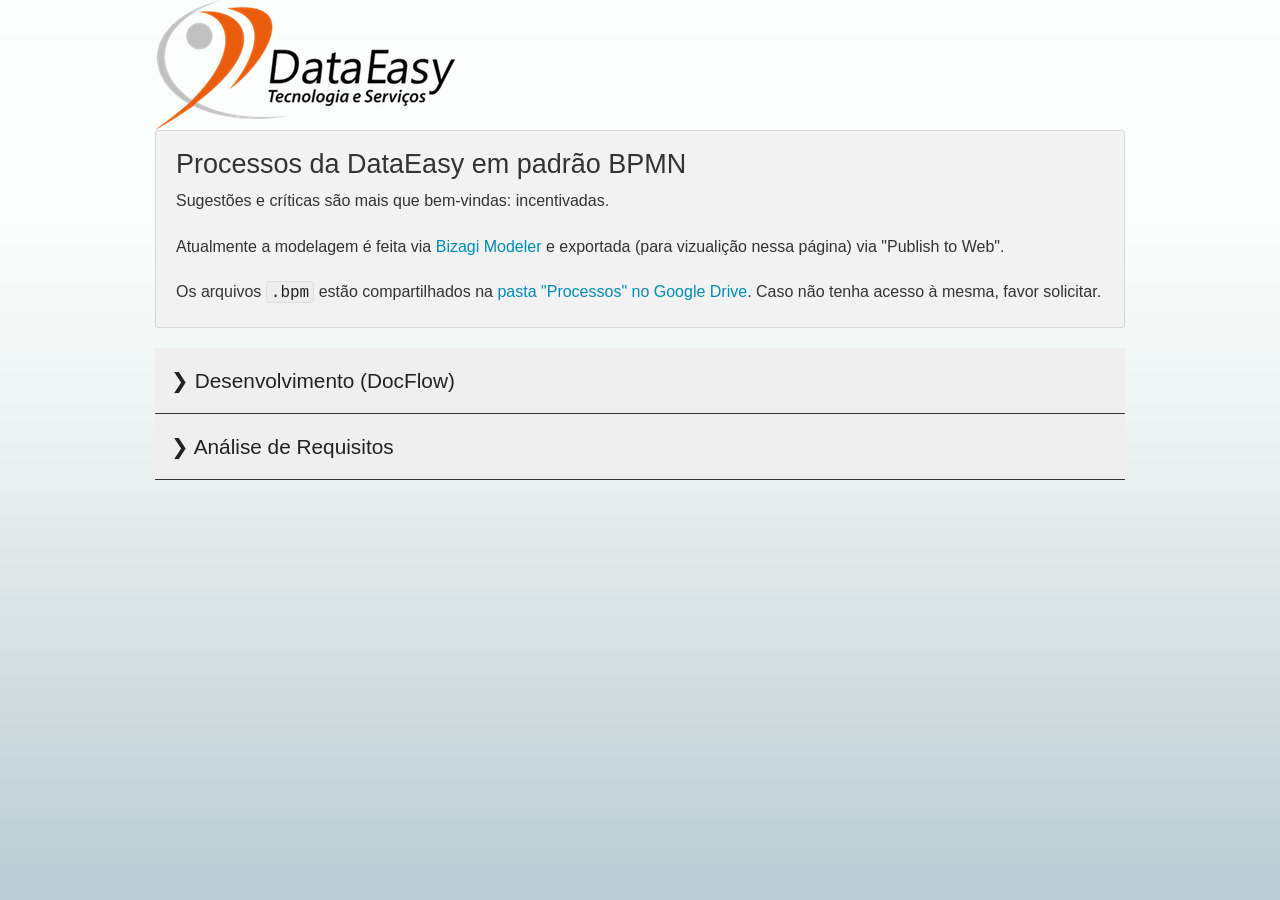
==== index.html @ 9c4a804f "Migração para yEd parte 1" ====
<!doctype html>
<html class="no-js" lang="pt-BR">
    <head>
        <meta charset="utf-8" />
        <meta name="viewport" content="width=device-width, initial-scale=1.0" />
        <title>Processos DataEasy</title>
        <link rel="stylesheet" href="web/foundation-5.4.7/css/foundation.css" />
        <script src="web/foundation-5.4.7/js/vendor/modernizr.js"></script>
        <style type="text/css">
            body {
                background-image: url(web/bg.png);
                background-repeat: repeat-x;
            }
            .accordion .content dd {
                padding-left: 2rem;
            }
            .accordion ul {
                margin-bottom: 0;
            }
            .accordion .accordion-navigation > a {
                font-size: 1.3rem;
                border-bottom: 1px solid #333;
            }
        </style>
    </head>
    <body>
        <div class="row">
            <div class="large-12 columns">
                <img src="web/logo.png" alt="Logo DataEasy" />

                <div class="panel radius">
                    <h3>Processos da DataEasy em padrão BPMN</h3>
                    <p>Sugestões e críticas são mais que bem-vindas: incentivadas.</p>
                    <p>Atualmente a modelagem é feita via <a href="http://www.bizagi.com/en/bpm-suite/bpm-products/modeler">Bizagi Modeler</a> e exportada (para vizualição nessa página) via "Publish to Web".</p>
                    <p>Os arquivos <kbd>.bpm</kbd> estão compartilhados na <a href="https://drive.google.com/a/dataeasy.com.br/folderview?id=0B7Vu_xh5nNusUi1xUTQ5ZG9odTg&usp=sharing">pasta "Processos" no Google Drive</a>. Caso não tenha acesso à mesma, favor solicitar.</p>
                </div>

                <dl class="accordion" data-accordion>
                    <dd class="accordion-navigation">
                        <a href="#desenvolvimento">❯ Desenvolvimento (DocFlow)</a>
                        <div id="desenvolvimento" class="content">
                            <div class="row">
                                <div class="large-12 columns">
                                    <div class="large-8 medium-8 columns">
                                        <div class="panel radius">
                                            <p>Processo de desenvolvimento do Desenvolvimento, atualmente apenas da equipe <strong>DocFlow</strong>.</p>
                                            <h4>Histórico</h4>
                                            <dl>
                                                <dt><span class="label round">v0</span></dt>
                                                <dd>Processo até Julho 2014. Não documentado ou mapeado.</dd>

                                                <dt><span class="label round">v1</span></dt>
                                                <dd>
                                                    <ul>
                                                        <li>Adoção do SemVer.org</li>
                                                        <li>Adoção da política de "feature branches"</li>
                                                        <li>Revisão de Código distribuída</li>
                                                        <li>Etapa "Pronto pra Merge"</li>
                                                        <li>[...Inserir restante das alterações deste processo...]</li>
                                                    </ul>
                                                </dd>

                                                <dt><span class="label round">v2</span></dt>
                                                <dd>
                                                    <strong>Processo futuro.</strong>
                                                    <ul>
                                                        <li>Sub-processo de Teste melhorado, conforme Freetest:
                                                            <ul>
                                                                <li>Testes exploratórios</li>
                                                                <li>Testes funcionais</li>
                                                                <li>Testes de regressão</li>
                                                                <li>Testes de aceitação</li>
                                                            </ul>
                                                        </li>
                                                        <li>Sub-processo de Implementação: Inserção de testes unitários</li>
                                                        <li>Sub-processo de "Disponibilizar para Teste": Desenvolvedor avalia o impacto e registra para o testador</li>
                                                        <li>Sub-processos de Testes (Funcionais, Exploratórios, de Regressão e de Aceitação)</li>
                                                        <li>[...Inserir restante das alterações deste processo...]</li>
                                                    </ul>
                                                </dd>
                                            </dl>
                                        </div>
                                    </div>

                                    <div class="large-4 medium-4 columns">
                                        <div class="panel callout radius">
                                            <h5>Acesse:</h5>
                                            <p>
                                                <a href="./Desenvolvimento/v1/web/index.html" target="_blank" class="tiny round button">v1</a>
                                                <a href="./Desenvolvimento/v2/Desenvolvimento.svg" target="_blank" class="tiny round button">v2</a>
                                            </p>
                                        </div>
                                    </div>
                                </div>
                            </div>
                        </div>
                    </dd>

                    <dd class="accordion-navigation">
                        <a href="#analise-de-requisitos">❯ Análise de Requisitos</a>
                        <div id="analise-de-requisitos" class="content">
                            <div class="row">
                                <div class="large-12 columns">
                                    <div class="large-8 medium-8 columns">
                                        <div class="panel radius">
                                            <p>Processo de Análise de Requisitos.</p>
                                            <h4>Histórico</h4>
                                            <dl>
                                                <dt><span class="label round">v1</span></dt>
                                                <dd>
                                                    <ul>
                                                        <li>Formalização do processo utilizado para análise de requisitos</li>
                                                        <li>Novos passos para atender a área de requisitos do guia MPSBR nível G</li>
                                                    </ul>
                                                </dd>

                                                <dt><span class="label round">v2</span></dt>
                                                <dd>
													<ul>
														<li>Processo melhorado, mais adequado a realidade DataEasy</li>
														<li>Sub-processos atualizados e adaptados ao dia a dia da empresa</li>
														<li>Sub-processo de análise de requisitos contemplando:
															<ul>
																<li>Análise</li>
																<li>Aceite</li>
																<li>Abstração de informações da fonte de requisitos</li>
																<li>Apoio das áreas interessadas da empresa para análise dos requisitos</li>
															</ul>
														</li>
													</ul>
												</dd>

												<dt><span class="label round">v3</span></dt>
												<dd>
													<ul>
														<li>Processo macro atualizado contemplando o teste de qualidade</li>
														<li>Sub-processo de Teste de Qualidade criado</li>
														<li>Sub-processos pertencentes ao teste de qualidade criados:
															<ul>
																<li>Gerenciar casos de teste para a demanda</li>
																<li>Executar os casos de teste no TesteDF4</li>
																<li>Identificar erros nos testes e reportar ao desenvolvimento</li>
															</ul>
                                                        </li>
													</ul>
												</dd>

												<dt><span class="label round">v4 (Atual - Em homologação) </span></dt>
												<dd>
													<ul>
														<li>Processo macro atualizado contemplando o planejamento</li>
														<li>Sub-processo de planejamento criado</li>
													</ul>
												</dd>
                                            </dl>
                                        </div>
                                    </div>

                                    <div class="large-4 medium-4 columns">
                                        <div class="panel callout radius">
                                            <h5>Acesse:</h5>
                                            <p>
                                                <a href="./AnaliseDeRequisitos/v1/web/index.html" target="_blank" class="tiny round button">v1</a>
                                                <a href="./AnaliseDeRequisitos/v2/web/index.html" target="_blank" class="tiny round button">v2</a>
												<a href="./AnaliseDeRequisitos/v3/web/index.html" target="_blank" class="tiny round button">v3</a>
												<a href="./AnaliseDeRequisitos/v4/web/index.html" target="_blank" class="tiny round button">v4</a>
                                            </p>
                                        </div>
                                    </div>
                                </div>
                            </div>
                        </div>
                    </dd>
                </dl>
            </div>
        </div>

        <script src="web/foundation-5.4.7/js/vendor/jquery.js"></script>
        <script src="web/foundation-5.4.7/js/foundation.min.js"></script>
        <script>
            $(document).foundation();
        </script>
    </body>
</html>
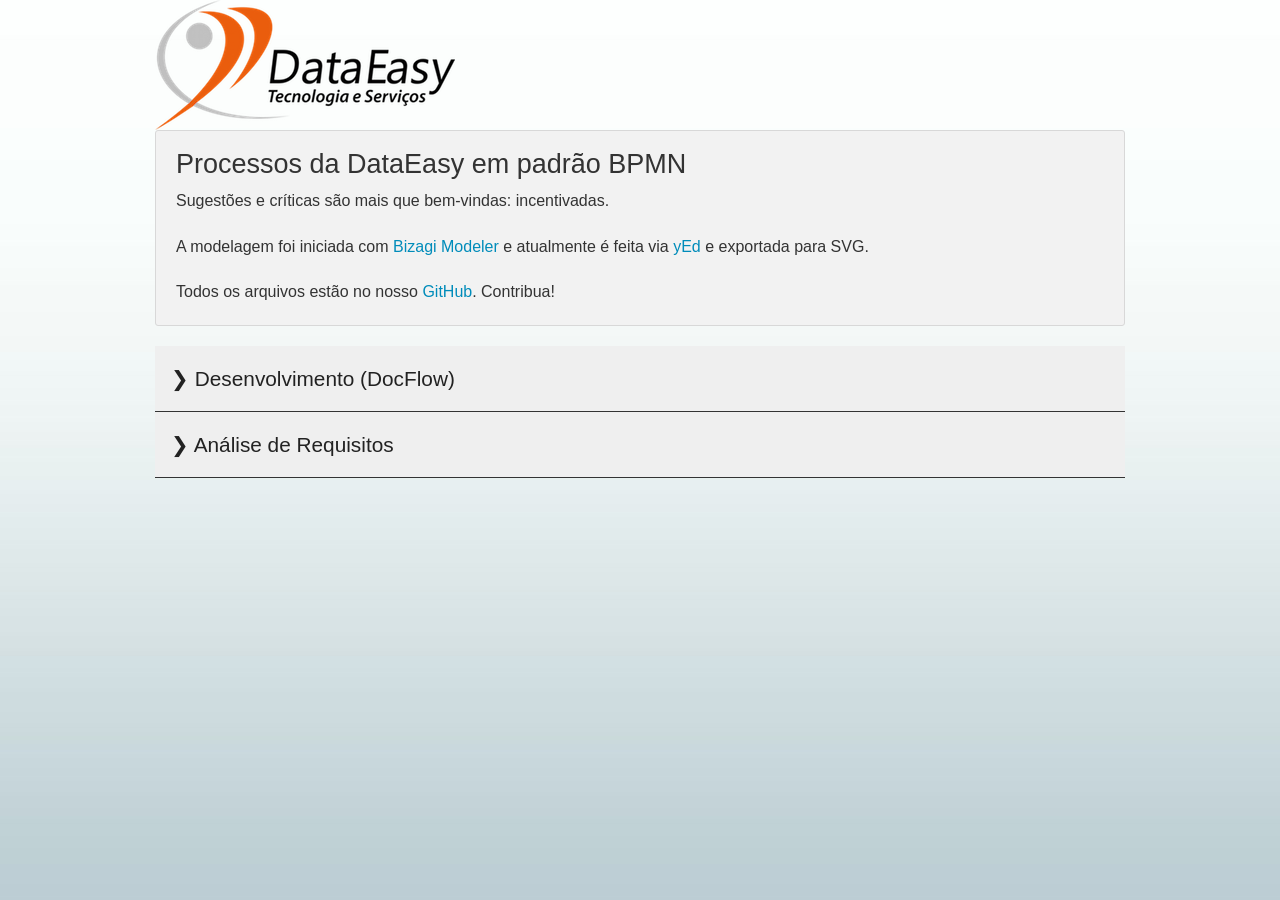
==== commit 7ccc2851: "Adicionando informações sobre yEd" ====
--- a/index.html
+++ b/index.html
@@ -31,8 +31,8 @@
                 <div class="panel radius">
                     <h3>Processos da DataEasy em padrão BPMN</h3>
                     <p>Sugestões e críticas são mais que bem-vindas: incentivadas.</p>
-                    <p>Atualmente a modelagem é feita via <a href="http://www.bizagi.com/en/bpm-suite/bpm-products/modeler">Bizagi Modeler</a> e exportada (para vizualição nessa página) via "Publish to Web".</p>
-                    <p>Os arquivos <kbd>.bpm</kbd> estão compartilhados na <a href="https://drive.google.com/a/dataeasy.com.br/folderview?id=0B7Vu_xh5nNusUi1xUTQ5ZG9odTg&usp=sharing">pasta "Processos" no Google Drive</a>. Caso não tenha acesso à mesma, favor solicitar.</p>
+                    <p>A modelagem foi iniciada com <a href="http://www.bizagi.com/en/bpm-suite/bpm-products/modeler">Bizagi Modeler</a> e atualmente é feita via <a href="http://www.yworks.com/en/products/yfiles/yed">yEd</a> e exportada para SVG.</p>
+                    <p>Todos os arquivos estão no nosso <a href="https://github.com/DataEasy/processos">GitHub</a>. Contribua!</p>
                 </div>
 
                 <dl class="accordion" data-accordion>
@@ -163,7 +163,7 @@
                                                 <a href="./AnaliseDeRequisitos/v1/web/index.html" target="_blank" class="tiny round button">v1</a>
                                                 <a href="./AnaliseDeRequisitos/v2/web/index.html" target="_blank" class="tiny round button">v2</a>
 												<a href="./AnaliseDeRequisitos/v3/web/index.html" target="_blank" class="tiny round button">v3</a>
-												<a href="./AnaliseDeRequisitos/v4/web/index.html" target="_blank" class="tiny round button">v4</a>
+												<a href="./AnaliseDeRequisitos/v4/MACRO.svg" target="_blank" class="tiny round button">v4</a>
                                             </p>
                                         </div>
                                     </div>
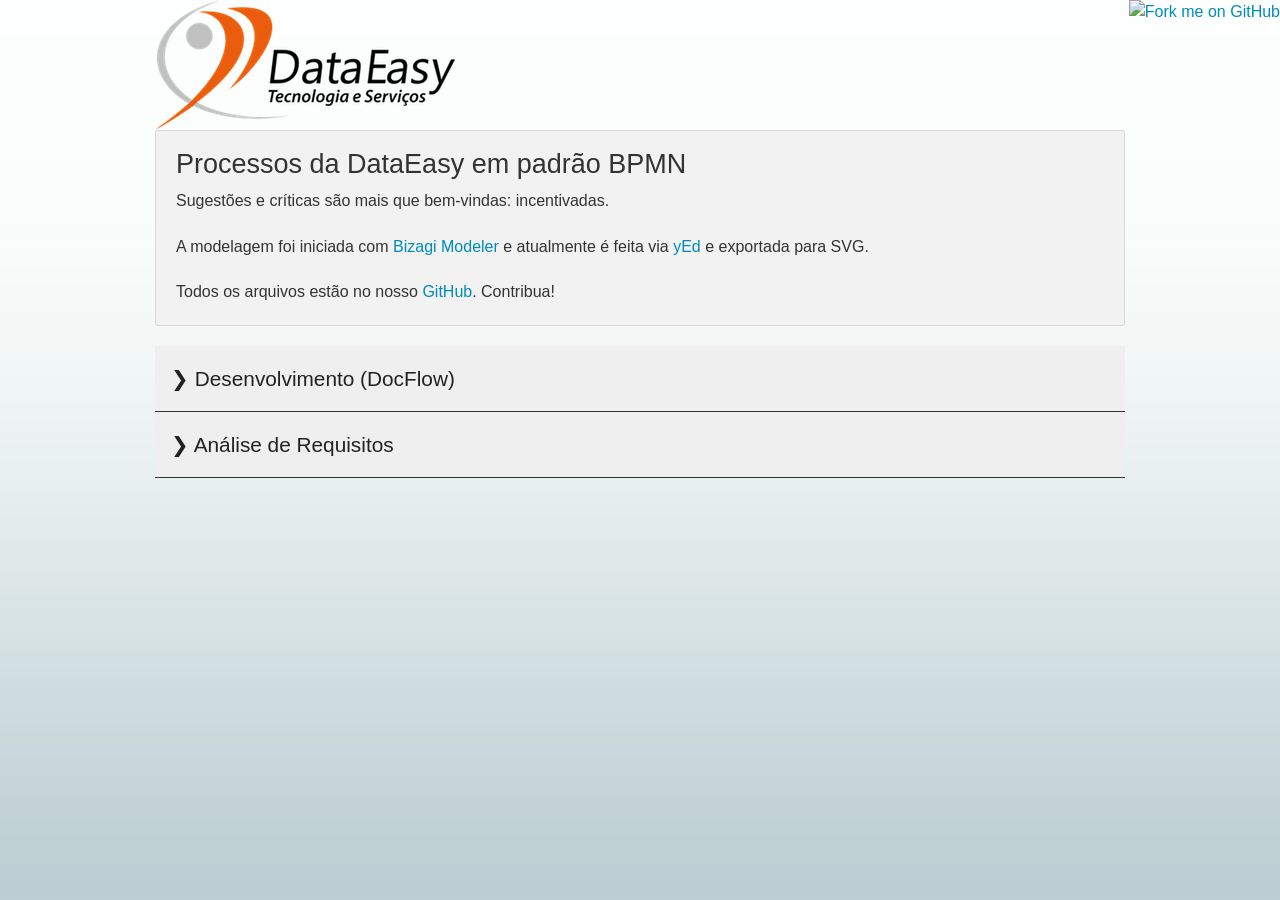
==== commit 2d88f513: "Adicionando fork-me banner" ====
--- a/index.html
+++ b/index.html
@@ -24,6 +24,8 @@
         </style>
     </head>
     <body>
+        <a href="https://github.com/DataEasy/processos"><img style="position: absolute; top: 0; right: 0; border: 0;" src="https://camo.githubusercontent.com/652c5b9acfaddf3a9c326fa6bde407b87f7be0f4/68747470733a2f2f73332e616d617a6f6e6177732e636f6d2f6769746875622f726962626f6e732f666f726b6d655f72696768745f6f72616e67655f6666373630302e706e67" alt="Fork me on GitHub" data-canonical-src="https://s3.amazonaws.com/github/ribbons/forkme_right_orange_ff7600.png"></a>
+
         <div class="row">
             <div class="large-12 columns">
                 <img src="web/logo.png" alt="Logo DataEasy" />
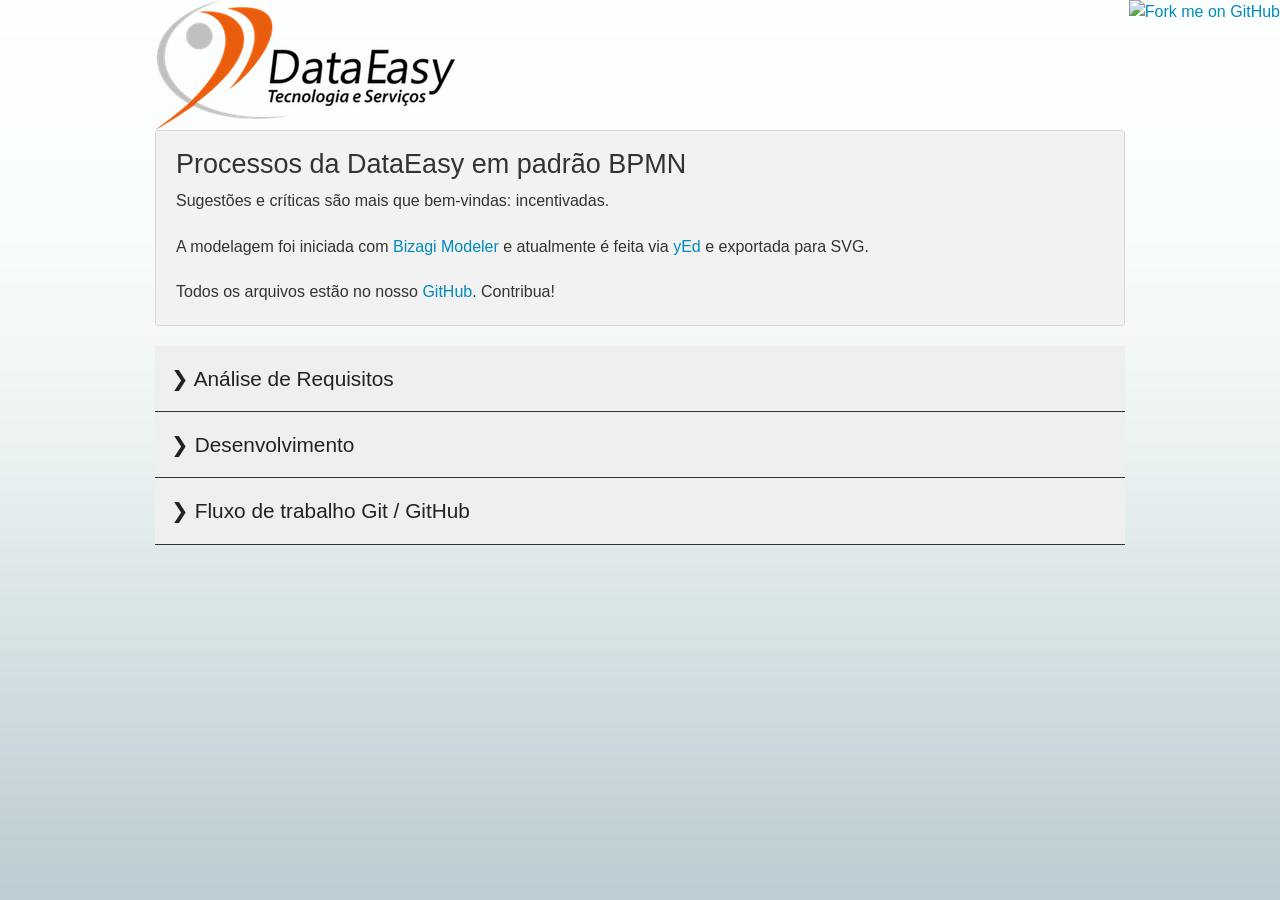
==== commit 400124e8: "Adicionando git workflow" ====
--- a/index.html
+++ b/index.html
@@ -38,65 +38,6 @@
                 </div>
 
                 <dl class="accordion" data-accordion>
-                    <dd class="accordion-navigation">
-                        <a href="#desenvolvimento">❯ Desenvolvimento (DocFlow)</a>
-                        <div id="desenvolvimento" class="content">
-                            <div class="row">
-                                <div class="large-12 columns">
-                                    <div class="large-8 medium-8 columns">
-                                        <div class="panel radius">
-                                            <p>Processo de desenvolvimento do Desenvolvimento, atualmente apenas da equipe <strong>DocFlow</strong>.</p>
-                                            <h4>Histórico</h4>
-                                            <dl>
-                                                <dt><span class="label round">v0</span></dt>
-                                                <dd>Processo até Julho 2014. Não documentado ou mapeado.</dd>
-
-                                                <dt><span class="label round">v1</span></dt>
-                                                <dd>
-                                                    <ul>
-                                                        <li>Adoção do SemVer.org</li>
-                                                        <li>Adoção da política de "feature branches"</li>
-                                                        <li>Revisão de Código distribuída</li>
-                                                        <li>Etapa "Pronto pra Merge"</li>
-                                                        <li>[...Inserir restante das alterações deste processo...]</li>
-                                                    </ul>
-                                                </dd>
-
-                                                <dt><span class="label round">v2</span></dt>
-                                                <dd>
-                                                    <strong>Processo futuro.</strong>
-                                                    <ul>
-                                                        <li>Sub-processo de Teste melhorado, conforme Freetest:
-                                                            <ul>
-                                                                <li>Testes exploratórios</li>
-                                                                <li>Testes funcionais</li>
-                                                                <li>Testes de regressão</li>
-                                                                <li>Testes de aceitação</li>
-                                                            </ul>
-                                                        </li>
-                                                        <li>Sub-processo de Implementação: Inserção de testes unitários</li>
-                                                        <li>Sub-processo de "Disponibilizar para Teste": Desenvolvedor avalia o impacto e registra para o testador</li>
-                                                        <li>Sub-processos de Testes (Funcionais, Exploratórios, de Regressão e de Aceitação)</li>
-                                                        <li>[...Inserir restante das alterações deste processo...]</li>
-                                                    </ul>
-                                                </dd>
-                                            </dl>
-                                        </div>
-                                    </div>
-
-                                    <div class="large-4 medium-4 columns">
-                                        <div class="panel callout radius">
-                                            <h5>Acesse:</h5>
-                                            <p>
-                                                <a href="./Desenvolvimento/v1/web/index.html" target="_blank" class="tiny round button">v1</a>
-                                                <a href="./Desenvolvimento/v2/Desenvolvimento.svg" target="_blank" class="tiny round button">v2</a>
-                                            </p>
-                                        </div>
-                                    </div>
-                                </div>
-                            </div>
-                        </div>
-                    </dd>
 
                     <dd class="accordion-navigation">
                         <a href="#analise-de-requisitos">❯ Análise de Requisitos</a>
@@ -173,6 +114,118 @@
                             </div>
                         </div>
                     </dd>
+
+                    <dd class="accordion-navigation">
+                        <a href="#desenvolvimento">❯ Desenvolvimento</a>
+                        <div id="desenvolvimento" class="content">
+                            <div class="row">
+                                <div class="large-12 columns">
+                                    <div class="large-8 medium-8 columns">
+                                        <div class="panel radius">
+                                            <p>Processo de desenvolvimento do Desenvolvimento, atualmente apenas da equipe <strong>DocFlow</strong>.</p>
+                                            <h4>Histórico</h4>
+                                            <dl>
+                                                <dt><span class="label round">v0</span></dt>
+                                                <dd>Processo até Julho 2014. Não documentado ou mapeado.</dd>
+
+                                                <dt><span class="label round">v1</span></dt>
+                                                <dd>
+                                                    <ul>
+                                                        <li>Adoção do SemVer.org</li>
+                                                        <li>Adoção da política de "feature branches"</li>
+                                                        <li>Revisão de Código distribuída</li>
+                                                        <li>Etapa "Pronto pra Merge"</li>
+                                                        <li>[...Inserir restante das alterações deste processo...]</li>
+                                                    </ul>
+                                                </dd>
+
+                                                <dt><span class="label round">v2</span></dt>
+                                                <dd>
+                                                    <strong>Processo futuro.</strong>
+                                                    <ul>
+                                                        <li>Sub-processo de Teste melhorado, conforme Freetest:
+                                                            <ul>
+                                                                <li>Testes exploratórios</li>
+                                                                <li>Testes funcionais</li>
+                                                                <li>Testes de regressão</li>
+                                                                <li>Testes de aceitação</li>
+                                                            </ul>
+                                                        </li>
+                                                        <li>Sub-processo de Implementação: Inserção de testes unitários</li>
+                                                        <li>Sub-processo de "Disponibilizar para Teste": Desenvolvedor avalia o impacto e registra para o testador</li>
+                                                        <li>Sub-processos de Testes (Funcionais, Exploratórios, de Regressão e de Aceitação)</li>
+                                                        <li>[...Inserir restante das alterações deste processo...]</li>
+                                                    </ul>
+                                                </dd>
+                                            </dl>
+                                        </div>
+                                    </div>
+
+                                    <div class="large-4 medium-4 columns">
+                                        <div class="panel callout radius">
+                                            <h5>Acesse:</h5>
+                                            <p>
+                                                <a href="./Desenvolvimento/v1/web/index.html" target="_blank" class="tiny round button">v1</a>
+                                                <a href="./Desenvolvimento/v2/Desenvolvimento.svg" target="_blank" class="tiny round button">v2</a>
+                                            </p>
+                                        </div>
+                                    </div>
+                                </div>
+                            </div>
+                        </div>
+                    </dd>
+
+                    <dd class="accordion-navigation">
+                        <a href="#fluxo-git">❯ Fluxo de trabalho Git / GitHub</a>
+                        <div id="fluxo-git" class="content">
+                            <div class="row">
+                                <div class="large-12 columns">
+                                    <div class="large-8 medium-8 columns">
+                                        <div class="panel radius">
+                                            <p>Fluxo de trabalho Git / GitHub. Branches, forks, pull requests...</p>
+                                            <h4>Histórico</h4>
+                                            <dl>
+                                                <dt><span class="label round">v0</span></dt>
+                                                <dd>
+                                                    <ul>
+                                                        <li>Processo até Julho 2014.</li>
+                                                        <li>Não documentado ou mapeado.</li>
+                                                        <li>Tecnologia usada: SVN.</li>
+                                                    </ul>
+                                                </dd>
+
+                                                <dt><span class="label round">v1</span></dt>
+                                                <dd>
+                                                    <ul>
+                                                        <li>Documentado, mas não mapeado em diagramas.</li>
+                                                        <li>Adoção do metodologia de trabalho com branches (<em>feature branches</em>)</li>
+                                                    </ul>
+                                                </dd>
+
+                                                <dt><span class="label round">v2</span></dt>
+                                                <dd>
+                                                    <ul>
+                                                        <li>Migração de tecnologia para Git</li>
+                                                        <li>Uso de Pull Requets (revisão de código)</li>
+                                                    </ul>
+                                                </dd>
+                                            </dl>
+                                        </div>
+                                    </div>
+
+                                    <div class="large-4 medium-4 columns">
+                                        <div class="panel callout radius">
+                                            <h5>Acesse:</h5>
+                                            <p>
+                                                <a href="./GitWorkflow/v2/fluxo-com-branches.svg" target="_blank" class="tiny round button">v2</a>
+                                            </p>
+                                        </div>
+                                    </div>
+                                </div>
+                            </div>
+                        </div>
+                    </dd>
+
                 </dl>
             </div>
         </div>
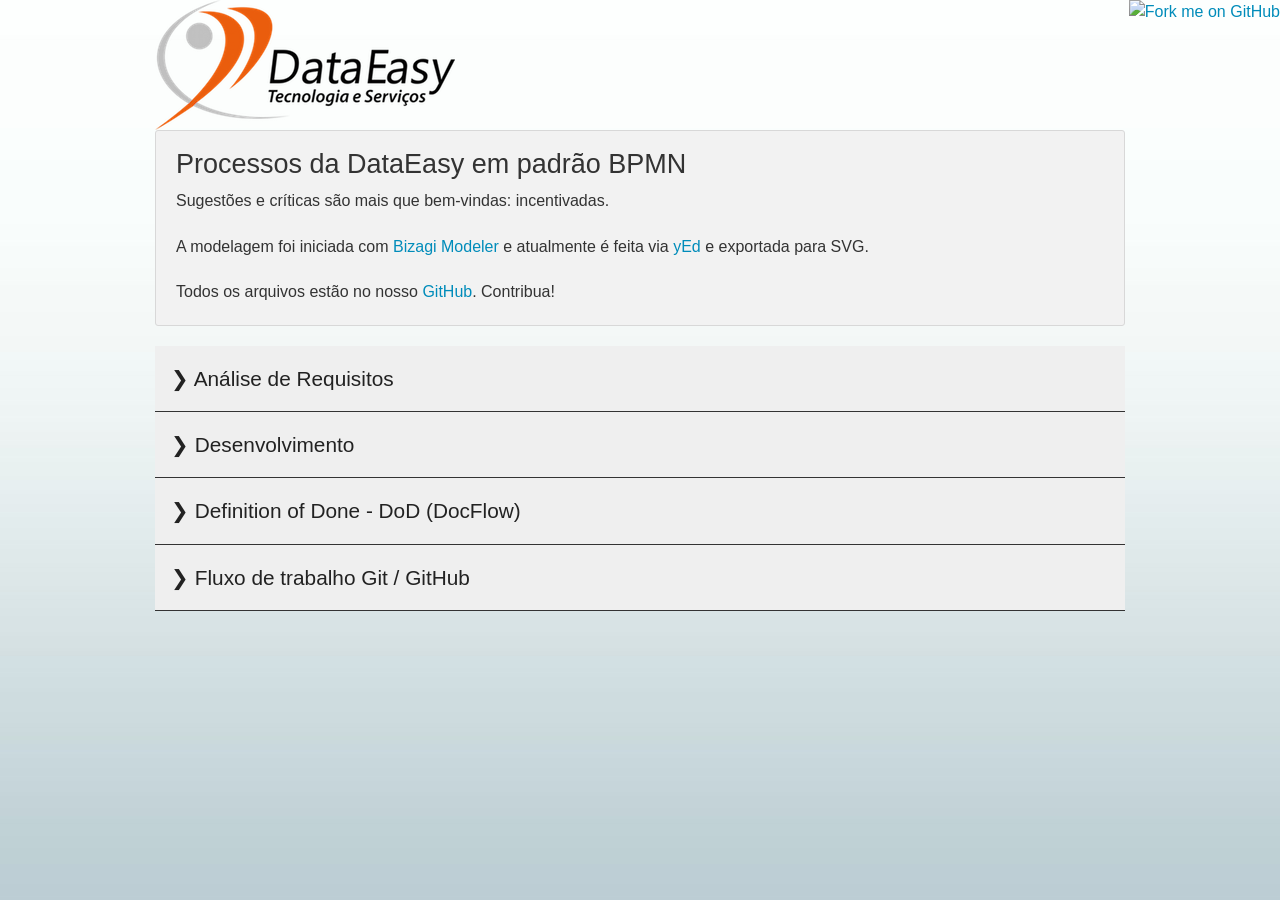
==== commit 8e591d77: "Adiciona processo do DoD (Definition of Done)" ====
--- a/index.html
+++ b/index.html
@@ -176,6 +176,35 @@
                     </dd>
 
                     <dd class="accordion-navigation">
+                        <a href="#dod">❯ Definition of Done - DoD (DocFlow)</a>
+                        <div id="dod" class="content">
+                            <div class="row">
+                                <div class="large-12 columns">
+                                    <div class="large-8 medium-8 columns">
+                                        <div class="panel radius">
+                                            <p>Processo de definição de pronto de uma nova release do DocFlow.</p>
+                                            <h4>Histórico</h4>
+                                            <dl>
+                                                <dt><span class="label round">v0</span></dt>
+                                                <dd>Primeira versão com as principais atividades dos departamentos Desenvolvimento, Infraestrutura e Implantação.</dd>
+                                            </dl>
+                                        </div>
+                                    </div>
+
+                                    <div class="large-4 medium-4 columns">
+                                        <div class="panel callout radius">
+                                            <h5>Acesse:</h5>
+                                            <p>
+                                                <a href="./DoD/v0/DoD.svg" target="_blank" class="tiny round button">v0</a>
+                                            </p>
+                                        </div>
+                                    </div>
+                                </div>
+                            </div>
+                        </div>
+                    </dd>
+
+                    <dd class="accordion-navigation">
                         <a href="#fluxo-git">❯ Fluxo de trabalho Git / GitHub</a>
                         <div id="fluxo-git" class="content">
                             <div class="row">
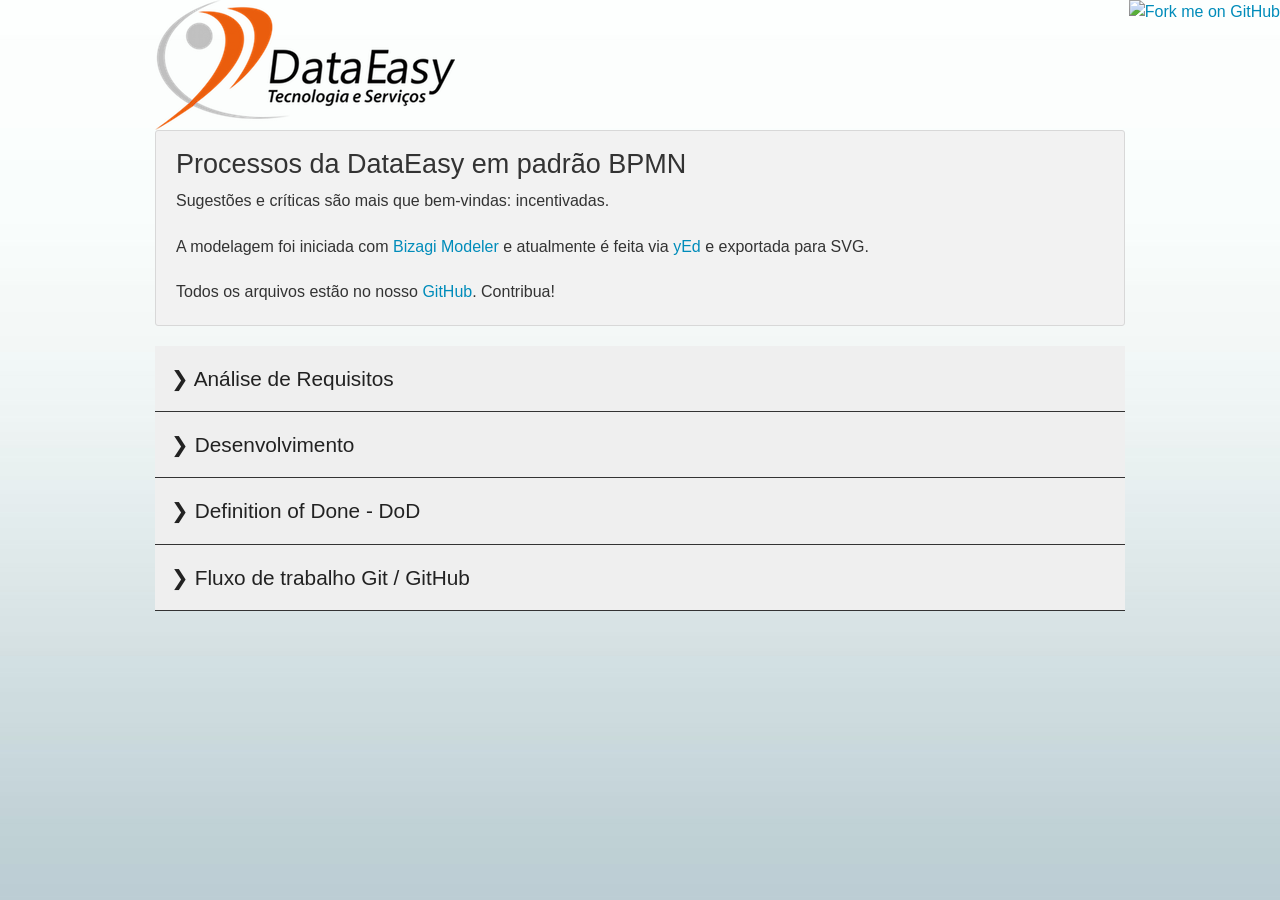
==== commit 49385b3e: "Retirando especificidade do DocFlow" ====
--- a/index.html
+++ b/index.html
@@ -176,7 +176,7 @@
                     </dd>
 
                     <dd class="accordion-navigation">
-                        <a href="#dod">❯ Definition of Done - DoD (DocFlow)</a>
+                        <a href="#dod">❯ Definition of Done - DoD</a>
                         <div id="dod" class="content">
                             <div class="row">
                                 <div class="large-12 columns">
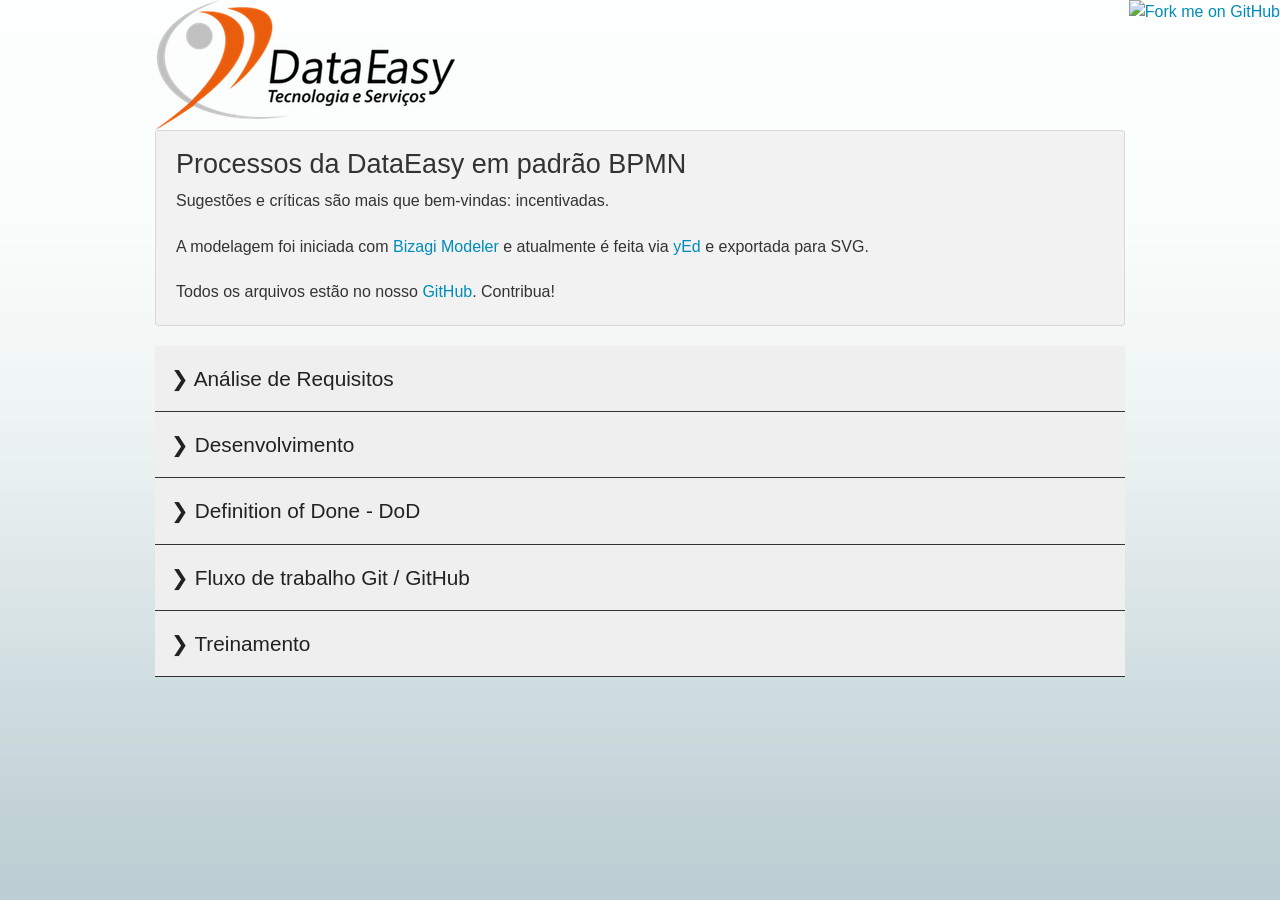
==== commit df8408b3: "Adding a new process of new employee training" ====
--- a/index.html
+++ b/index.html
@@ -254,7 +254,53 @@
                             </div>
                         </div>
                     </dd>
-
+                    <dd class="accordion-navigation">
+                        <a href="#treinamento">❯ Treinamento</a>
+                        <div id="treinamento" class="content">
+                            <div class="row">
+                                <div class="large-12 columns">
+                                    <div class="large-8 medium-8 columns">
+                                        <div class="panel radius">
+                                            <p>Treinamento de novos colaboradores</p>
+                                            <h4>Histórico</h4>
+                                            <dl>
+                                                <dt><span class="label round">v0</span></dt>
+                                                <dd>
+                                                    <ul>
+                                                        <li>Processo até Julho 2014. Não documentado ou mapeado.</li>
+                                                    </ul>
+                                                </dd>
+
+                                                <dt><span class="label round">v1</span></dt>
+                                                <dd>
+                                                    <ul>
+                                                        <li>Apresenta o processo de integração de um novo colaborador a equipe.</li>
+                                                    </ul>
+                                                </dd>
+
+                                                <dt><span class="label round">v2</span></dt>
+                                                <dd>
+                                                    <ul>
+                                                        <li>Modificado para realizar algumas tarefas do processos em paralelo com outras.</li>
+                                                    </ul>
+                                                </dd>
+                                            </dl>
+                                        </div>
+                                    </div>
+
+                                    <div class="large-4 medium-4 columns">
+                                        <div class="panel callout radius">
+                                            <h5>Acesse:</h5>
+                                            <p>
+                                                <a href="./Training/v1/processotreinamento.png" target="_blank" class="tiny round button">v1</a>
+                                                <a href="./Training/v2/TreinamentoDeNovosColaboradores.svg" target="_blank" class="tiny round button">v2</a>
+                                            </p>
+                                        </div>
+                                    </div>
+                                </div>
+                            </div>
+                        </div>
+                    </dd>
                 </dl>
             </div>
         </div>
